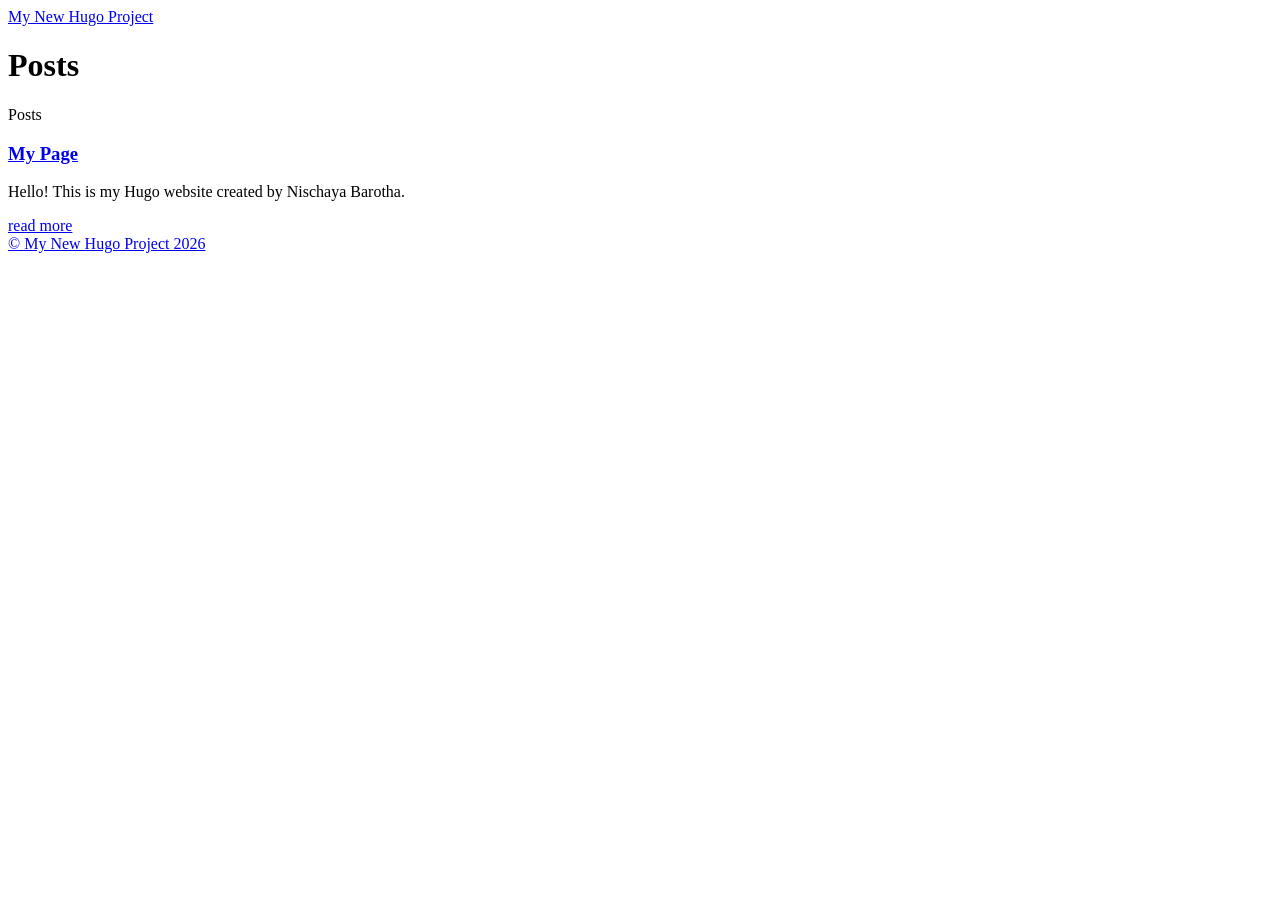
==== posts/index.html @ f575db95 "deploy site" ====
<!DOCTYPE html>
<html lang="en-us">
  <head>
    <meta charset="utf-8">
    <meta http-equiv="X-UA-Compatible" content="IE=edge,chrome=1">
    
    <title>My New Hugo Project</title>
    <meta name="viewport" content="width=device-width,minimum-scale=1">
    <meta name="description" content="">
    <meta name="generator" content="Hugo 0.161.0">
    
    
    
      <meta name="robots" content="index, follow">
    
    

    
<link rel="stylesheet" href="/ananke/css/main.min.efe4d852f731d5d1fbb87718387202a97aafd768cdcdaed0662bbe6982e91824.css" >




    


    
      

    

    
    
      <link href="/posts/index.xml" rel="alternate" type="application/rss+xml" title="My New Hugo Project" />
      <link href="/posts/index.xml" rel="feed" type="application/rss+xml" title="My New Hugo Project" />
      
    

    
      <link rel="canonical" href="https://example.org/posts/">
    

    
    
    <meta property="og:url" content="https://example.org/posts/">
  <meta property="og:site_name" content="My New Hugo Project">
  <meta property="og:title" content="Posts">
  <meta property="og:locale" content="en_us">
  <meta property="og:type" content="website">

  <meta itemprop="name" content="Posts">
  <meta itemprop="datePublished" content="2026-04-29T00:00:00+00:00">
  <meta itemprop="dateModified" content="2026-04-29T00:00:00+00:00">
  <meta name="twitter:card" content="summary">
  <meta name="twitter:title" content="Posts">

      
      
    
	
  </head><body class="ma0 avenir bg-near-white production is-section is-section">
    

  <header>
    <div class="pb3-m pb6-l bg-black">
      <nav class="pv3 ph3 ph4-ns" role="navigation">
  <div class="flex-l center items-center justify-between">
    <a href="/" class="f3 fw2 hover-white white-90 dib no-underline">
      
        My New Hugo Project
      
    </a>
    <div class="flex-l items-center">
      

      
      <div class="ananke-socials"></div>

    </div>
  </div>
</nav>

      <div class="tc-l pv3 ph3 ph4-ns">
        <h1 class="f2 f-subheadline-l fw2 light-silver mb0 lh-title">
          Posts
        </h1>
        
      </div>
    </div>
  </header>


    <main class="pb7" role="main">
      
  <article class="pa3 pa4-ns nested-copy-line-height">
    <section class="cf ph3 ph5-l pv3 pv4-l f4 tc-l center measure-wide lh-copy nested-links mid-gray"></section>
    <section class="flex-ns mt5 flex-wrap justify-around">
      
        <div class="w-100 w-30-l mb4 relative bg-white">
          <div class="w-100 mb4 nested-copy-line-height relative bg-white">
  <div class="mb3 pa4 gray overflow-hidden bg-white">
    <span class="f6 db">Posts</span>
    <h1 class="f3 near-black">
      <a href="/posts/my-first-page/" class="link black dim">
        My Page
      </a>
    </h1>
    <div class="nested-links f5 lh-copy nested-copy-line-height">
      <p>Hello! This is my Hugo website created by Nischaya Barotha.</p>
    </div>
    <a href="/posts/my-first-page/" class="ba b--moon-gray bg-light-gray br2 color-inherit dib f7 hover-bg-moon-gray link mt2 ph2 pv1">read more</a>
  </div>
</div>

        </div>
      
    </section>
    </article>

    </main>
    <footer class="bg-black bottom-0 w-100 pa3" role="contentinfo">
  <div class="flex justify-between">
  <a class="f4 fw4 hover-white white-70 dn dib-ns pv2 ph3 no-underline" href="https://example.org/" >
    &copy;  My New Hugo Project 2026 
  </a>
    <div><div class="ananke-socials"></div>
</div>
  </div>
</footer>

  </body>
</html>
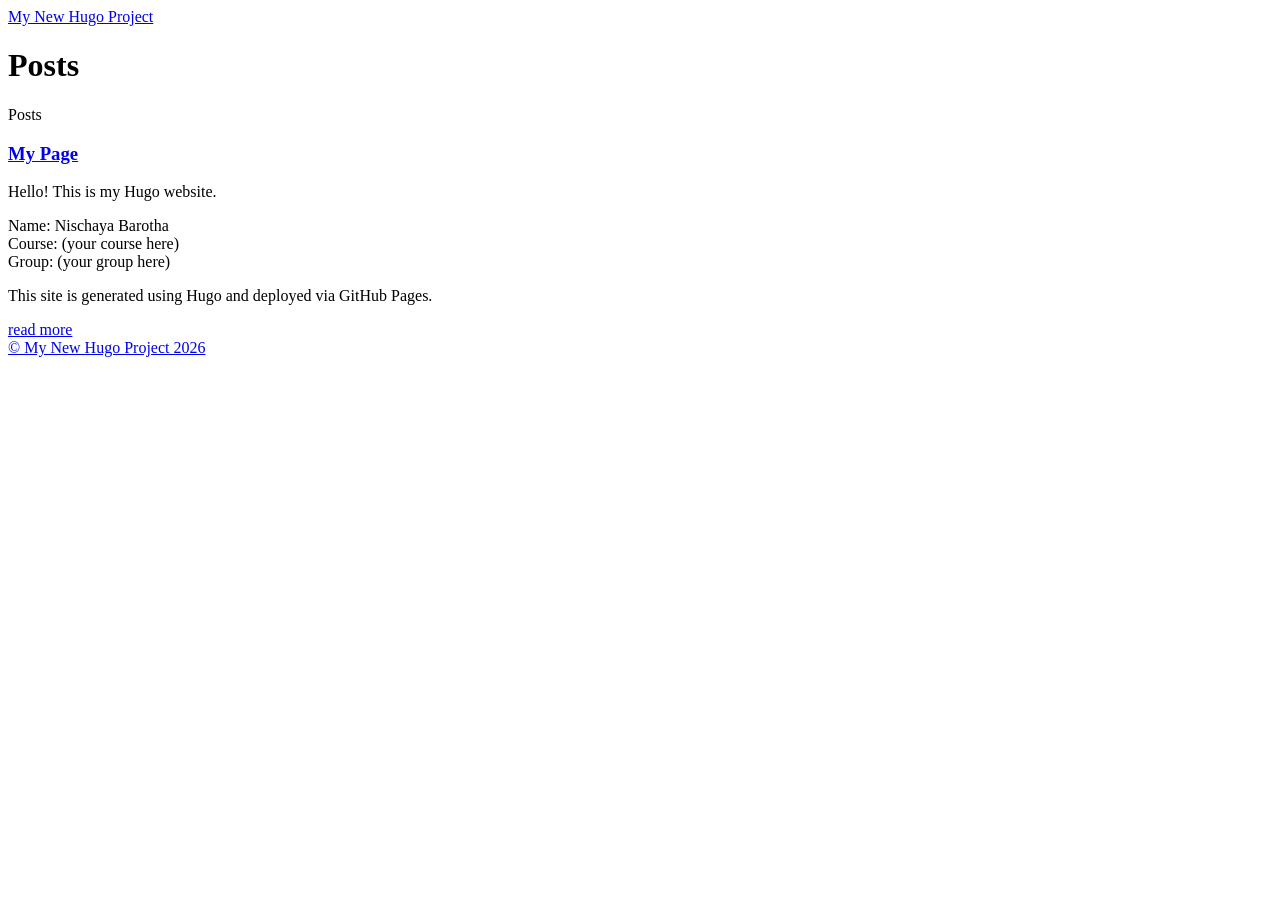
==== commit 99ca1f01: "update page" ====
--- a/posts/index.html
+++ b/posts/index.html
@@ -106,7 +106,11 @@
       </a>
     </h1>
     <div class="nested-links f5 lh-copy nested-copy-line-height">
-      <p>Hello! This is my Hugo website created by Nischaya Barotha.</p>
+      <p>Hello! This is my Hugo website.</p>
+<p>Name: Nischaya Barotha<br>
+Course: (your course here)<br>
+Group: (your group here)</p>
+<p>This site is generated using Hugo and deployed via GitHub Pages.</p>
     </div>
     <a href="/posts/my-first-page/" class="ba b--moon-gray bg-light-gray br2 color-inherit dib f7 hover-bg-moon-gray link mt2 ph2 pv1">read more</a>
   </div>
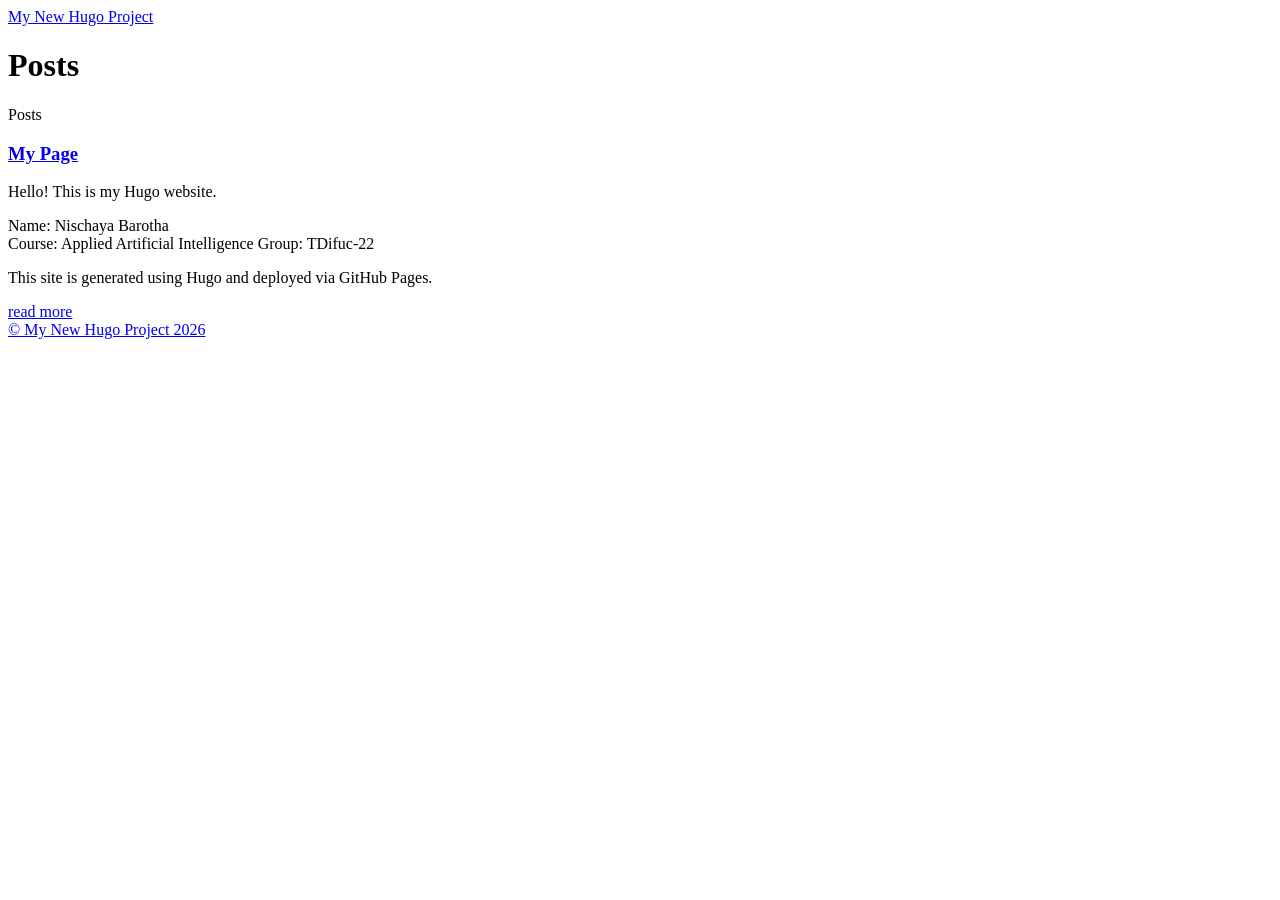
==== commit d2879798: "update page" ====
--- a/posts/index.html
+++ b/posts/index.html
@@ -108,8 +108,8 @@
     <div class="nested-links f5 lh-copy nested-copy-line-height">
       <p>Hello! This is my Hugo website.</p>
 <p>Name: Nischaya Barotha<br>
-Course: (your course here)<br>
-Group: (your group here)</p>
+Course: Applied Artificial Intelligence
+Group: TDifuc-22</p>
 <p>This site is generated using Hugo and deployed via GitHub Pages.</p>
     </div>
     <a href="/posts/my-first-page/" class="ba b--moon-gray bg-light-gray br2 color-inherit dib f7 hover-bg-moon-gray link mt2 ph2 pv1">read more</a>
